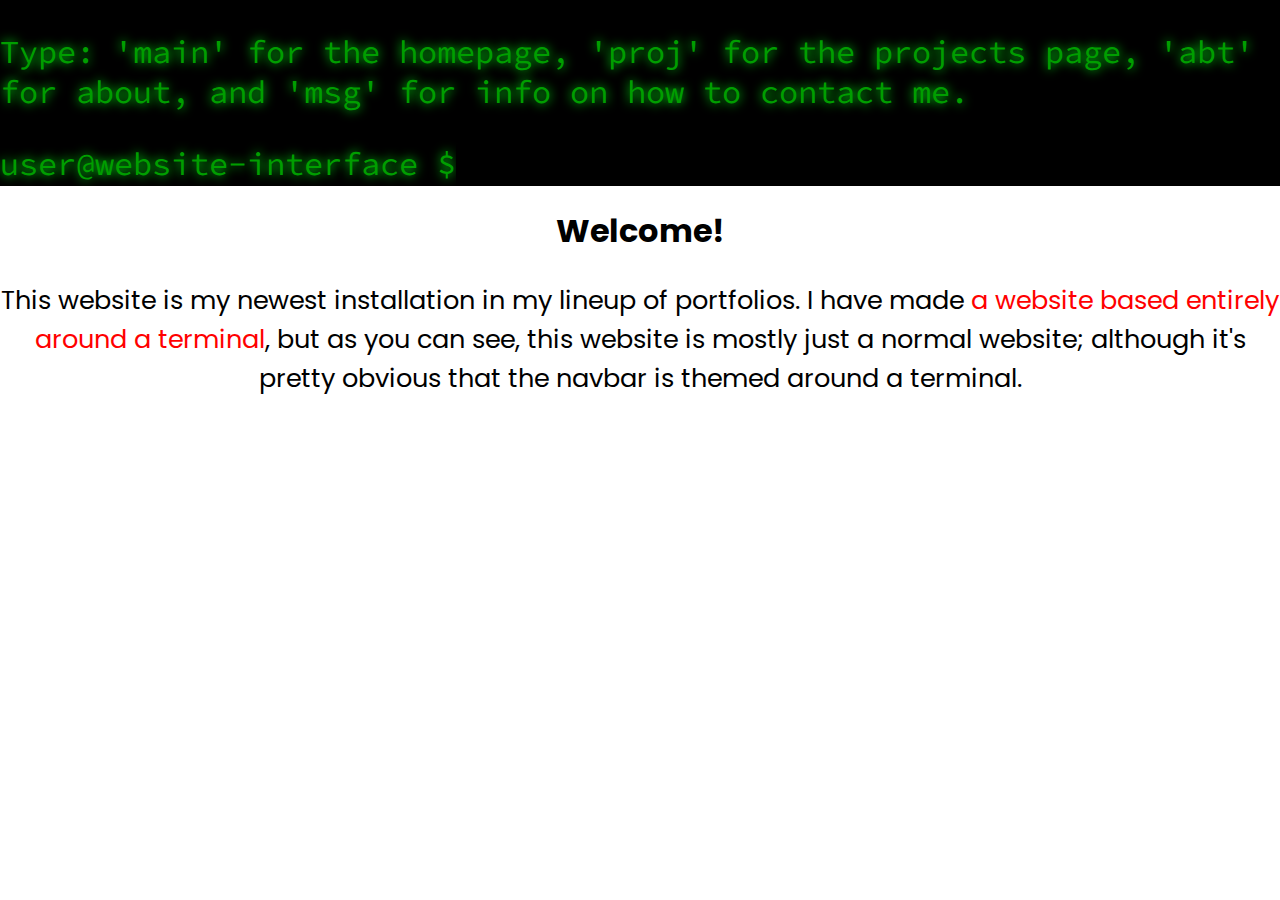
==== index.html @ 6d263589 "added pages and navbar" ====
<!DOCTYPE html>

<html lang="en">
  <head>
    <meta charset="UTF-8" />
    <meta http-equiv="X-UA-Compatible" content="IE=edge" />
    <meta name="viewport" content="width=device-width, initial-scale=1.0" />
    <title>Homepage</title>

    <!---------------------->
    <!--Other dependencies-->
    <!---------------------->

    <!--Javascript-->
    <script src="start_body/terminal-navbar-js.js"></script>
    <script src="start_body/change_header_and_footer.js"></script>

    <!--Styles-->
    <link rel="stylesheet" href="start_body/body_styles.css" />
    <link rel="stylesheet" href="main_styles.css" />

    <!--Favicon-->

    <!--
      Fonts:
      font-family: 'Poppins', sans-serif; - in weight 400 + 500
      font-family: 'Source Code Pro', monospace; - in weight 400
    -->
    <link rel="preconnect" href="https://fonts.googleapis.com" />
    <link rel="preconnect" href="https://fonts.gstatic.com" crossorigin />
    <link
      href="https://fonts.googleapis.com/css2?family=Poppins:wght@400;500&family=Source+Code+Pro&display=swap"
      rel="stylesheet"
    />
  </head>
  <body>
    <header id="header">
      <noscript class="navbar-text" style="color: red"
        >You need javascript to use this website!</noscript
      >
    </header>
    <main>
      <h1 class="title">Welcome!</h1>
      <p class="text">
        This website is my newest installation in my lineup of portfolios. I
        have made
        <a
          href="http://blaziinq.github.io/terminal-portfolio"
          target="_blank"
          rel="noopener noreferrer"
          >a website based entirely around a terminal</a
        >, but as you can see, this website is mostly just a normal website;
        although it's pretty obvious that the navbar is themed around a
        terminal.
      </p>
    </main>
    <footer id="footer"></footer>
  </body>
</html>
---- start_body/body_styles.css ----
/*
This includes the stuff for the body elements - body, header, main, footer - as well as
some styles for the navbar.
*/

body {
  margin: 0;
  padding: 0;
  box-sizing: border-box;
  background-color: white;
}

/*Stuff for the header*/
header {
  background-color: black;
  overflow: hidden;
}

.navbar-text { /*This shit glows*/
  font-size: 2.5vw;
  color: #009e00;
  text-shadow: 0 0 0.8vw rgb(0, 255, 21);
  font-family: 'Source Code Pro', monospace;
}

#prompt {
  float: left;
}
#input-box {
  float: left;
  background-color: black;
  border-style: hidden;
  outline: none;
}
---- main_styles.css ----
.title {
  font-family: 'Poppins', sans-serif;
  text-align: center;
}
.text {
  font-family: 'Poppins', sans-serif;
  text-align: center;
  font-size: 2vw;
}

a {
  text-decoration: none;
  color: red;
}
a:hover {
  text-decoration: underline;
  font-weight: bold;
}
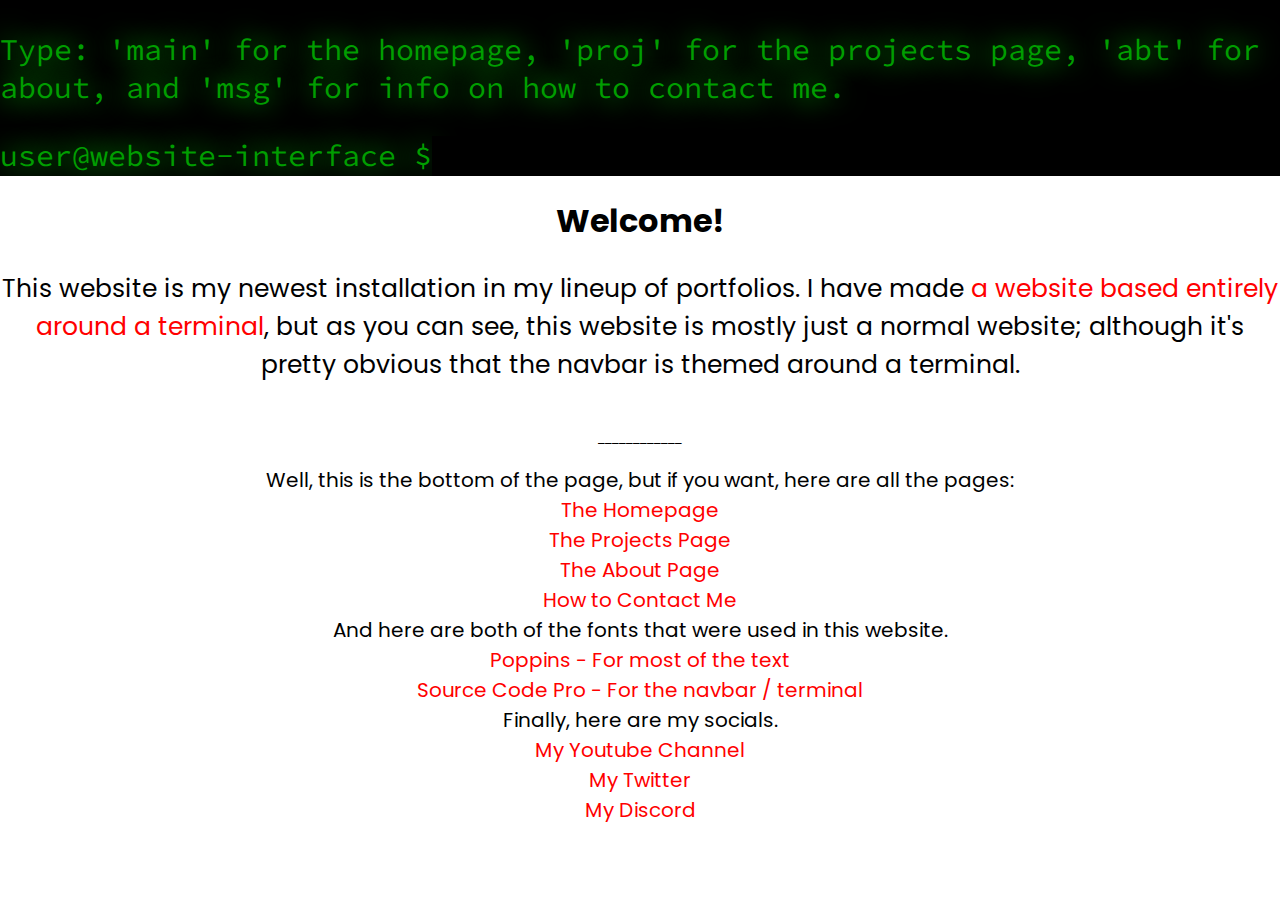
==== commit 813a787d: "edit footer" ====
--- a/index.html
+++ b/index.html
@@ -23,13 +23,14 @@
 
     <!--
       Fonts:
-      font-family: 'Poppins', sans-serif; - in weight 400 + 500
-      font-family: 'Source Code Pro', monospace; - in weight 400
+        font-family: 'Poppins', sans-serif;
+        font-family: 'PT Sans', sans-serif;
+        font-family: 'Source Code Pro', monospace;
     -->
     <link rel="preconnect" href="https://fonts.googleapis.com" />
     <link rel="preconnect" href="https://fonts.gstatic.com" crossorigin />
     <link
-      href="https://fonts.googleapis.com/css2?family=Poppins:wght@400;500&family=Source+Code+Pro&display=swap"
+      href="https://fonts.googleapis.com/css2?family=PT+Sans&family=Poppins:wght@400;500&family=Source+Code+Pro&display=swap"
       rel="stylesheet"
     />
   </head>
--- a/start_body/body_styles.css
+++ b/start_body/body_styles.css
@@ -17,9 +17,9 @@
 }
 
 .navbar-text { /*This shit glows*/
-  font-size: 2.5vw;
+  font-size: 30px;
   color: #009e00;
-  text-shadow: 0 0 0.8vw rgb(0, 255, 21);
+  text-shadow: 0 0 30px rgb(0, 255, 21);
   font-family: 'Source Code Pro', monospace;
 }
 
@@ -31,4 +31,13 @@
   background-color: black;
   border-style: hidden;
   outline: none;
+}
+
+footer {
+  overflow: hidden;
+}
+footer p {
+  font-size: 20px;
+  text-align: center;
+  font-family: 'Poppins', sans-serif;
 }--- a/main_styles.css
+++ b/main_styles.css
@@ -5,7 +5,7 @@
 .text {
   font-family: 'Poppins', sans-serif;
   text-align: center;
-  font-size: 2vw;
+  font-size: 25px;
 }
 
 a {
@@ -15,4 +15,23 @@
 a:hover {
   text-decoration: underline;
   font-weight: bold;
+}
+
+#list_of_portfolios {
+  text-align: center;
+}
+#other_projects {
+  text-align: center;
+}
+.project {
+  font-family: 'Poppins', sans-serif;
+  display: block;
+  font-size: 30px;
+  text-decoration: none !important;
+  color: rgb(0, 168, 0);
+  font-weight: 400 !important;
+  transition-duration: 100ms;
+}
+.project:hover {
+  transform: scale(0.95);
 }